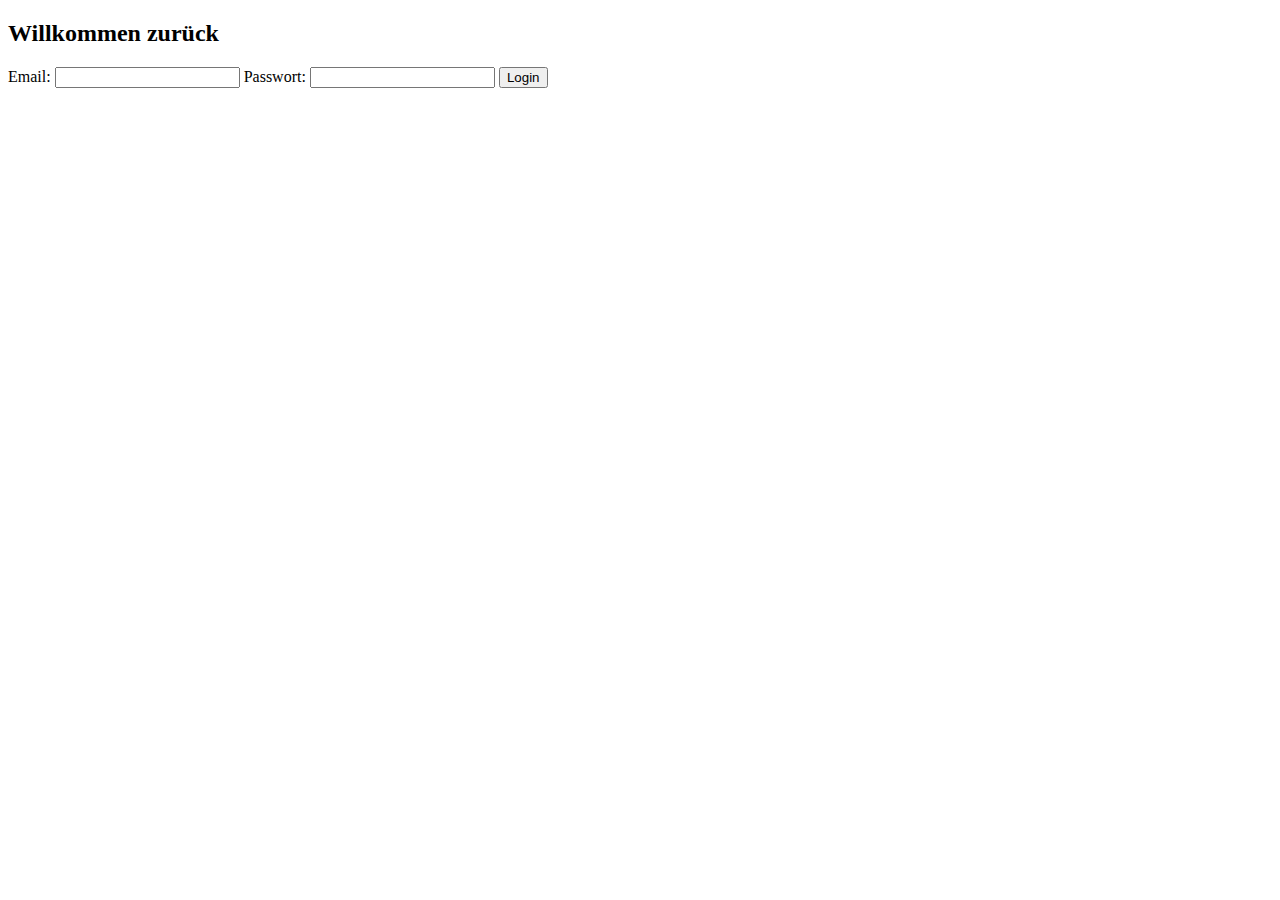
==== html/login.html @ 36b9b19c "Initial commit" ====
<!DOCTYPE html>
<html lang="en">
<head>
  <meta charset="UTF-8">
  <meta name="viewport" content="width=device-width, initial-scale=1.0">
  <title>Admin Login</title>
</head>
<body>

<h2>Willkommen zurück</h2>

<form action="../php/login.php" method="post">
  <label for="email">Email:</label>
  <input id="email" type="text" name="email" required>

  <label for="password">Passwort:</label>
  <input id="password" type="password" name="password" required>

  <input type="submit" value="Login">
</form>

</body>
</html>
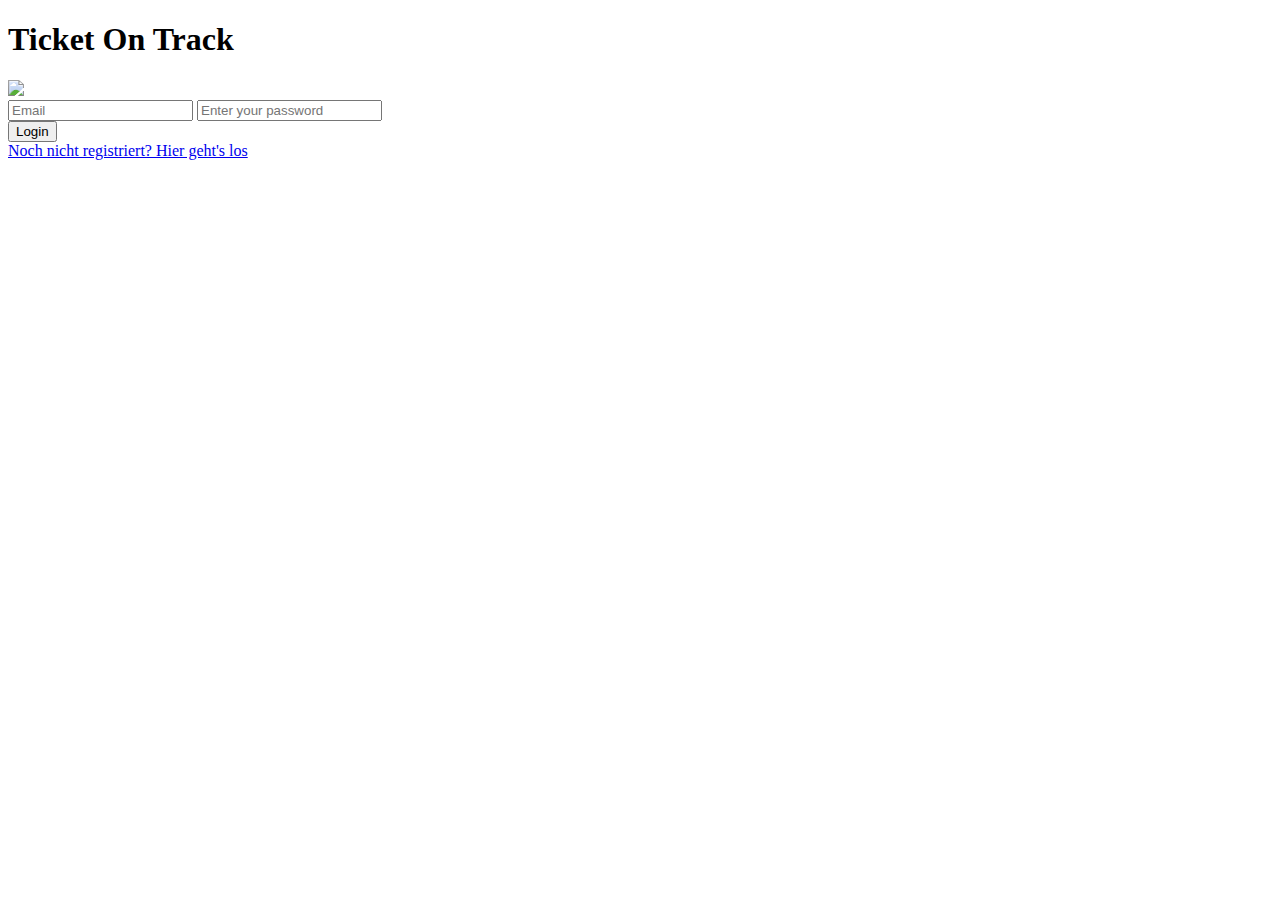
==== commit 85a7b489: "patch 0.1 is released!" ====
--- a/html/login.html
+++ b/html/login.html
@@ -3,21 +3,41 @@
 <head>
   <meta charset="UTF-8">
   <meta name="viewport" content="width=device-width, initial-scale=1.0">
-  <title>Admin Login</title>
+  <link rel="icon" type="image/x-icon" href="../App ToT MockUps/ticket6.png">
+  <link rel="stylesheet" href="../css/style.css">
+  <link rel="preconnect" href="https://fonts.googleapis.com">
+  <link rel="preconnect" href="https://fonts.gstatic.com" crossorigin>
+  <link href="https://fonts.googleapis.com/css2?family=Work+Sans:ital,wght@0,100..900;1,100..900&display=swap" rel="stylesheet">
+  <title>Ticket On Track Login</title>
 </head>
 <body>
+<h1>Ticket On Track</h1>
+<div>
+  <img src="../App ToT MockUps/Train with tickets_upscayl_4x_ultrasharp.png">
+  <form action="../php/login.php" method="post">
+    <label for="email"></label>
+    <input id="email" type="email" name="email" placeholder="Email" required>
 
-<h2>Willkommen zurück</h2>
+    <label for="password"></label>
+    <input type="password" id="password" name="password" style="display: none;">
+    <input type="password" id="passwordInput" placeholder="Enter your password" oninput="updatePassword()">
+    <br>
 
-<form action="../php/login.php" method="post">
-  <label for="email">Email:</label>
-  <input id="email" type="text" name="email" required>
+    <button class="login-button" id="login-button" type="submit" value="Login">Login</button>
 
-  <label for="password">Passwort:</label>
-  <input id="password" type="password" name="password" required>
-
-  <input type="submit" value="Login">
-</form>
-
+    <br>
+    <a href="../index.html">Noch nicht registriert? Hier geht's los</a>
+  </form>
+</div>
+<script>
+  function updatePassword() {
+    // Get the value from the visible input field
+    let visiblePassword = document.getElementById("passwordInput").value;
+    // Get the hidden input field
+    let hiddenPassword = document.getElementById("password");
+    // Set the value of the hidden input field to the value of the visible input field
+    hiddenPassword.value = visiblePassword;
+  }
+</script>
 </body>
 </html>
